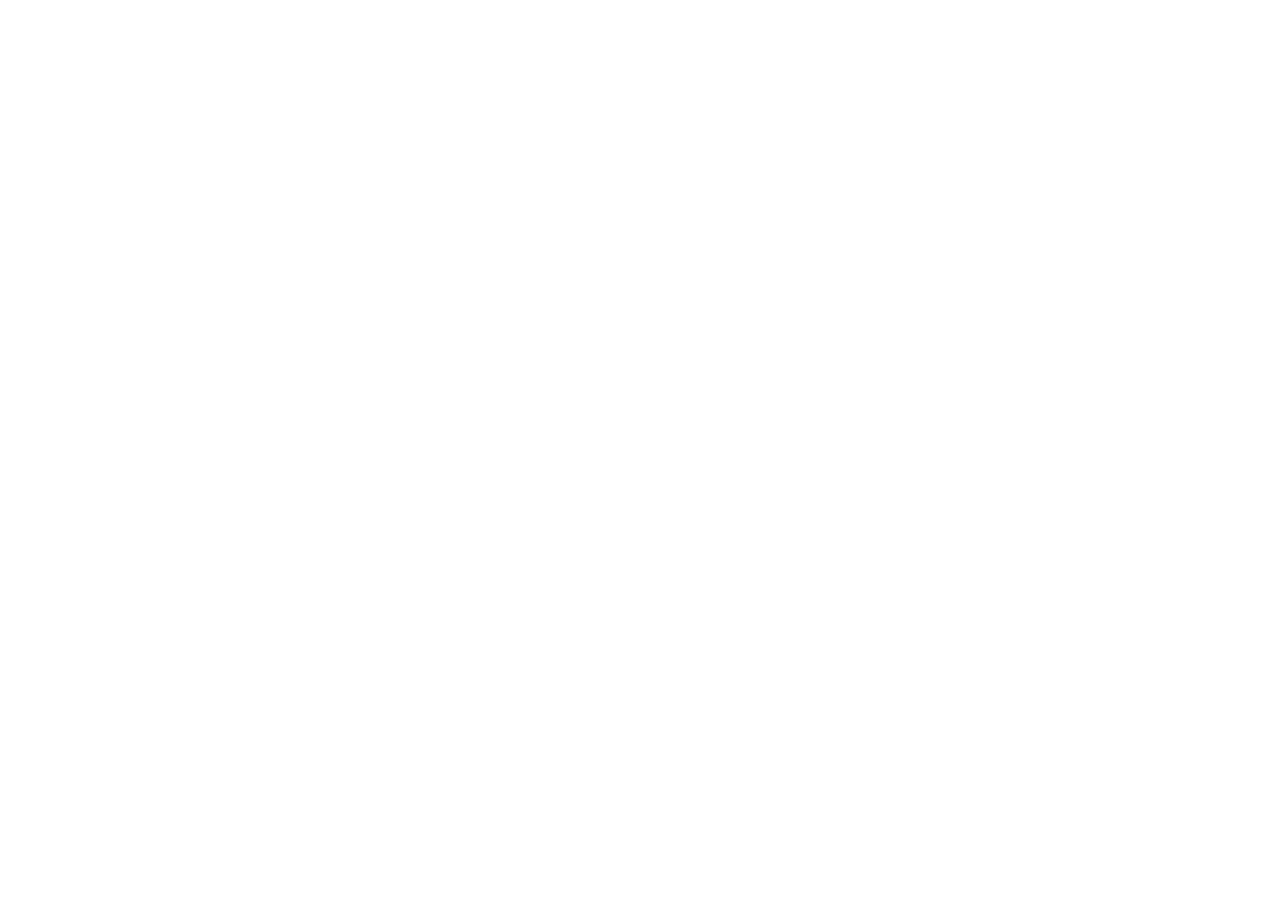
==== app/index.html @ 55e6b7db "update project" ====
<!DOCTYPE html>
<html lang="en">

<head>
    <meta charset="UTF-8">
    <title>Angular-Boilerplate</title>
</head>

<body ng-app="App">

    <ui-view>
    
    </ui-view>

    <script src="bower_components/angular/angular.js"></script>
    <script src="bower_components/angular-ui-router/release/angular-ui-router.min.js"></script>
    <script src="app.js"></script>
    <script src="views/view1/view1.js"></script>
    <script src="views/view2/view2.js"></script>
</body>

</html>
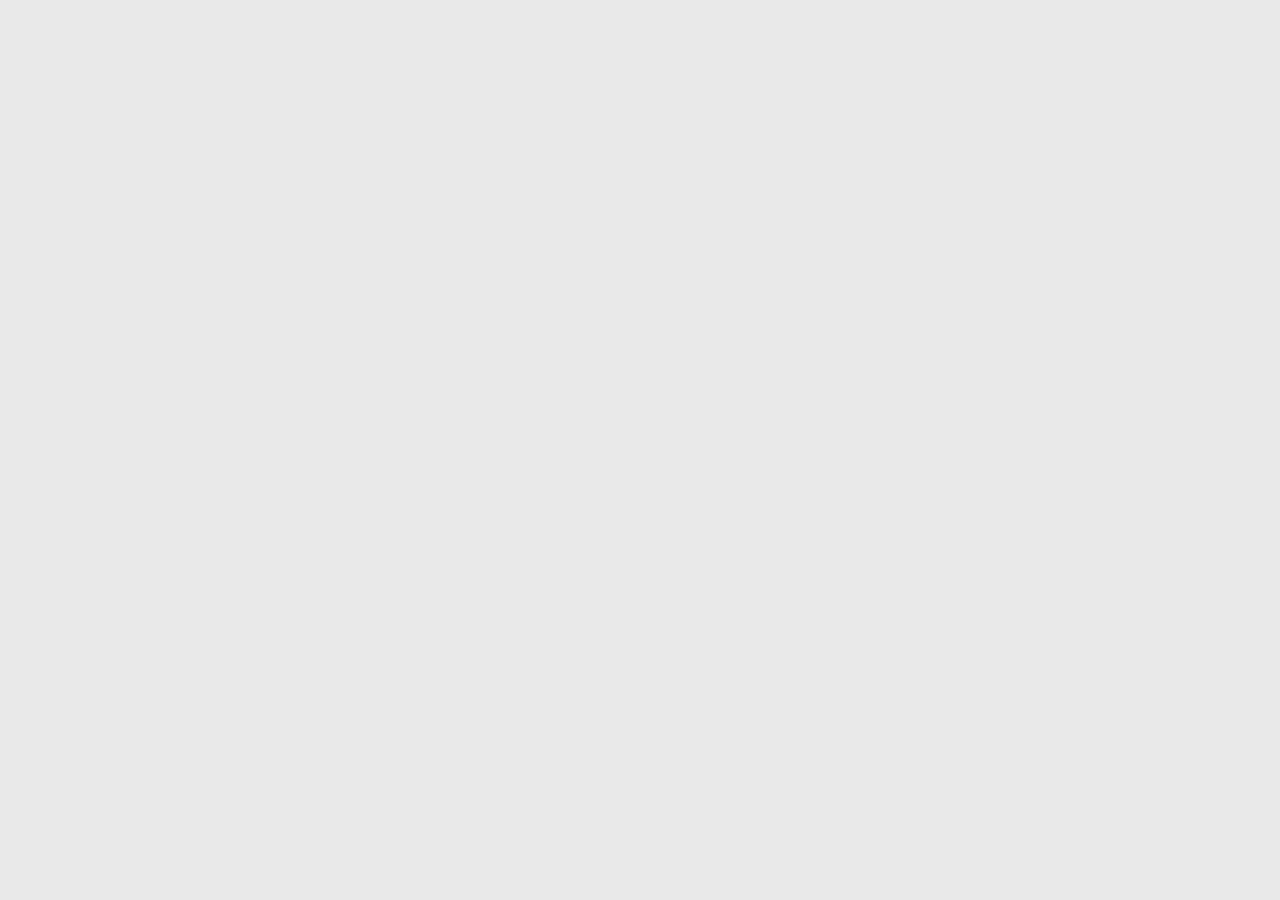
==== commit cd0c15d1: "updated project" ====
--- a/app/index.html
+++ b/app/index.html
@@ -4,6 +4,9 @@
 <head>
     <meta charset="UTF-8">
     <title>Angular-Boilerplate</title>
+    <meta name="description" content="">
+    <meta name="viewport" content="width=device-width, user-scalable=no, initial-scale=1.0, maximum-scale=1.0, minimum-scale">
+    <link rel="stylesheet" href="css/styles.css">
 </head>
 
 <body ng-app="App">
--- a/app/css/styles.css
+++ b/app/css/styles.css
@@ -0,0 +1,116 @@
+*{
+    margin: 0;
+    padding: 0;
+    box-sizing: border-box;
+}
+
+.contenedor{
+    background: #ccc;
+    width: 90%;
+    max-width: 1000px;
+    margin: auto;
+
+    display: flex;
+    flex-direction: row;
+    flex-wrap: wrap;
+}
+
+body{
+    background: #e9e9e9;
+}
+
+header{
+    background: #2c3e50;
+    width: 100%;
+    padding: 10px;
+    display: flex;
+    justify-content: space-between;
+    align-items: center;
+    flex-flow: row wrap;
+}
+
+header .logo img{
+    height: 70px;
+}
+
+header nav{
+    width: 50%;
+    display: flex;
+    flex-wrap: wrap;
+    align-items: center;
+}
+
+header nav a {
+    background: #c0392b;
+    color: #fff;
+    text-align: center;
+    text-decoration: none;
+    padding: 10px;
+
+    flex-grow: 1;
+}
+
+header nav a:hover{
+    background: #e74c3c;
+}
+
+.main{
+    background: #fff;
+    padding: 20px;
+    /*flex: 1 1 70%;*/
+    flex: 1;
+}
+
+.main article{
+    margin-bottom: 20px;
+    padding-bottom: 20px;
+    border-bottom: 1px solid #000; 
+}
+
+.main article:nth-last-child(1){
+    margin-bottom: 0px;
+    padding-bottom: 0px;
+    border-bottom: none; 
+}
+
+aside{
+    background: #e67e22;
+    padding: 20px;
+    flex: 0 0 300px;
+    display: flex;
+    flex-flow: column wrap;
+    justify-content: flex-start
+
+}
+
+aside .widget{
+    background: #d35400;
+    height: 150px;
+    margin:10px;
+
+}
+
+footer{
+    background: #2c3e50;
+    display: flex;
+    width: 100%;
+    padding: 20px;
+    display: flex;
+    flex-wrap: wrap;
+    justify-content: space-between;
+}
+
+footer .links{
+    background: #c0392b;
+    display: flex;
+    flex-wrap: wrap;
+}
+
+footer .links a{
+    flex-grow: 1;
+    color: #fff;
+    padding: 10px;
+    display: inline-block;
+    text-align: center;
+    text-decoration: none;
+}